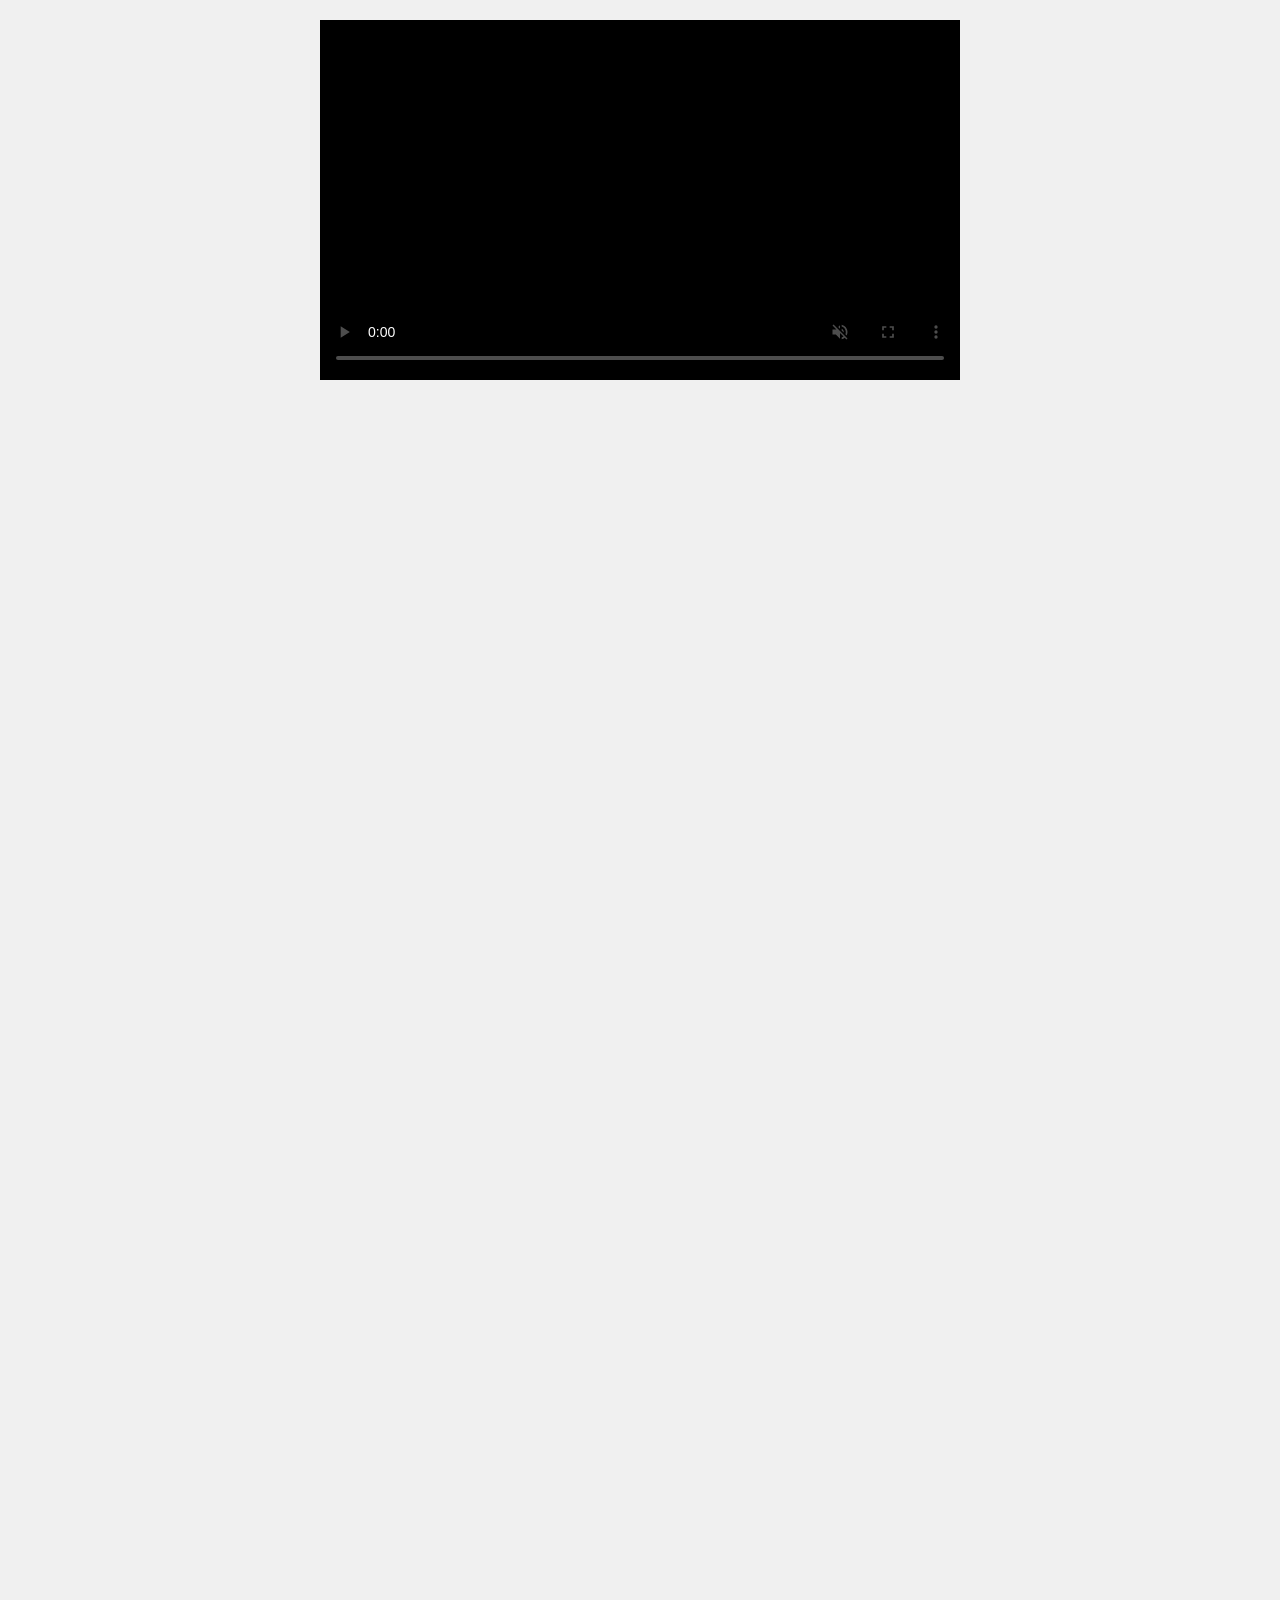
==== ima-player/vpaid/index.html @ 43af3902 "add" ====
<!DOCTYPE html>
<html lang="en">
<head>
  <meta charset="UTF-8">
  <meta name="viewport" content="width=device-width, initial-scale=1.0">
  <title>VAST Video Player with Floating PiP</title>
  <script src="https://imasdk.googleapis.com/js/sdkloader/ima3.js"></script>
  <style>
    body {
      margin: 0;
      display: flex;
      height: 200vh;
      flex-direction: column;
      align-items: center;
      background-color: #f0f0f0;
    }
    #ad-container {
      width: 100%;
      max-width: 640px;
      aspect-ratio: 16 / 9;
      background-color: black;
      position: relative;
      margin-top: 20px;
    }
    #ad-video {
      width: 100%;
      height: 100%;
      object-fit: contain;
    }
    .play-button {
      position: absolute;
      top: 50%;
      left: 50%;
      transform: translate(-50%, -50%);
      width: 80px;
      height: 80px;
      background: rgba(0, 0, 0, 0.7);
      border-radius: 50%;
      display: flex;
      align-items: center;
      justify-content: center;
      cursor: pointer;
      z-index: 10;
    }
    .play-button svg {
      fill: white;
      width: 40px;
      height: 40px;
    }
    #floating-video-container {
      display: none;
      position: fixed;
      bottom: 10px;
      right: 10px;
      width: 300px;
      height: 170px;
      z-index: 1000;
      box-shadow: 0 4px 8px rgba(0, 0, 0, 0.2);
      border-radius: 8px;
      background-color: black;
      overflow: hidden;
    }
    #floating-video-container video {
      width: 100%;
      height: 100%;
    }
    #close-floating {
      position: absolute;
      top: 5px;
      right: 5px;
      width: 24px;
      height: 24px;
      background: rgba(0, 0, 0, 0.5);
      border-radius: 50%;
      color: white;
      font-size: 16px;
      line-height: 24px;
      text-align: center;
      cursor: pointer;
    }
    #loading-overlay {
      position: absolute;
      top: 0;
      left: 0;
      width: 100%;
      height: 100%;
      display: flex;
      align-items: center;
      justify-content: center;
      background-color: rgba(0, 0, 0, 0.3);
      z-index: 5;
    }
    #loading-overlay img {
      width: 100px;
      height: 100px;
    }
    video::-webkit-media-controls {
    background-color: transparent !important;
    }

    video::-webkit-media-controls-enclosure {
    background-color: transparent !important;
    }

  </style>
</head>
<body>
  <div id="ad-container">
    <div id="loading-overlay">
      <img src="https://ima-player.vercel.app/ima-player/vpaid/Rolling@1x-1.3s-200px-200px.gif" alt="Loading..." />
    </div>
    <video id="ad-video" controls playsinline preload="auto" autoplay muted controlsList="nodownload"></video>
  </div>
  <div id="floating-video-container">
    <video id="floating-video" controls playsinline preload="auto" muted controlsList="nodownload"></video>
    <div id="close-floating">✕</div>
  </div>
  
  <script src="ads.js"></script>
</body>
</html>
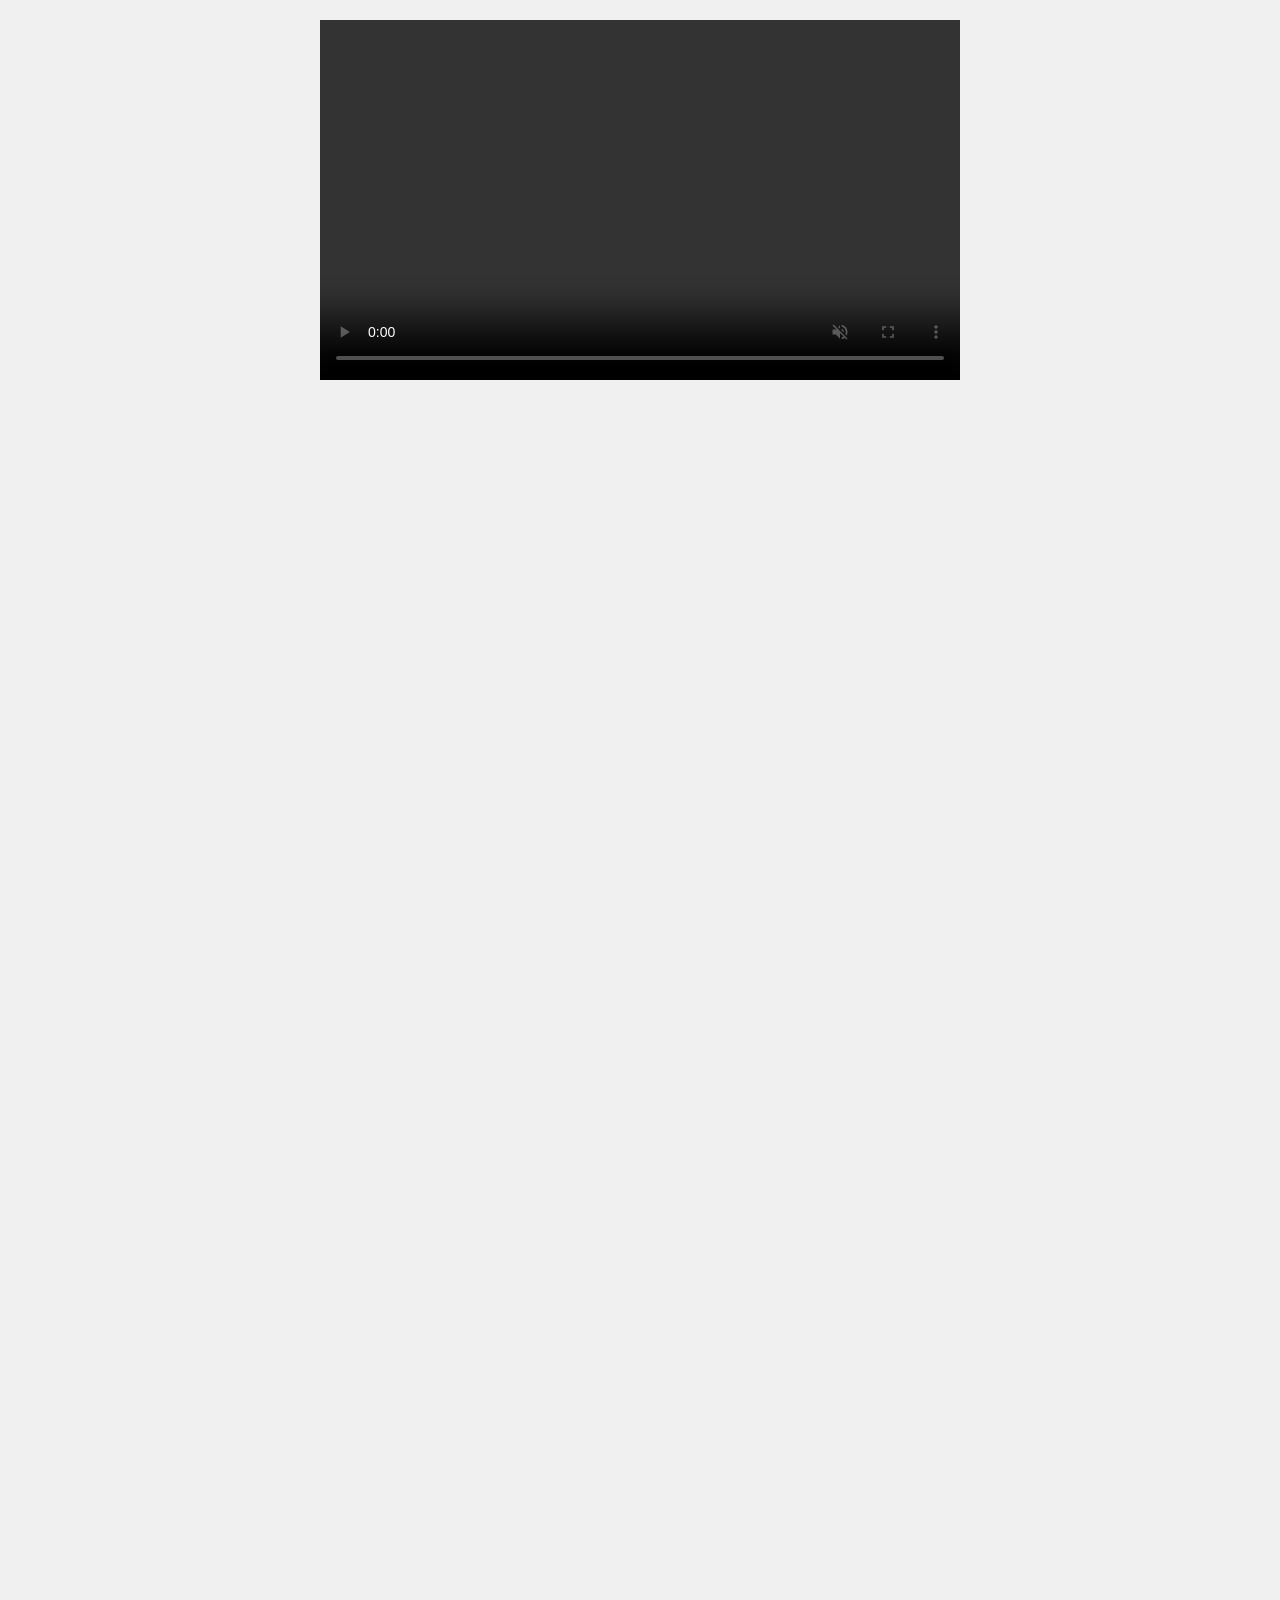
==== commit 5e0180ce: "add" ====
--- a/ima-player/vpaid/index.html
+++ b/ima-player/vpaid/index.html
@@ -94,20 +94,12 @@
       width: 100px;
       height: 100px;
     }
-    video::-webkit-media-controls {
-    background-color: transparent !important;
-    }
-
-    video::-webkit-media-controls-enclosure {
-    background-color: transparent !important;
-    }
-
   </style>
 </head>
 <body>
   <div id="ad-container">
     <div id="loading-overlay">
-      <img src="https://ima-player.vercel.app/ima-player/vpaid/Rolling@1x-1.3s-200px-200px.gif" alt="Loading..." />
+      <img src="https://player-ruddy-beta.vercel.app/ima-player/vpaid/Rolling@1x-1.3s-200px-200px.gif" alt="Loading..." />
     </div>
     <video id="ad-video" controls playsinline preload="auto" autoplay muted controlsList="nodownload"></video>
   </div>
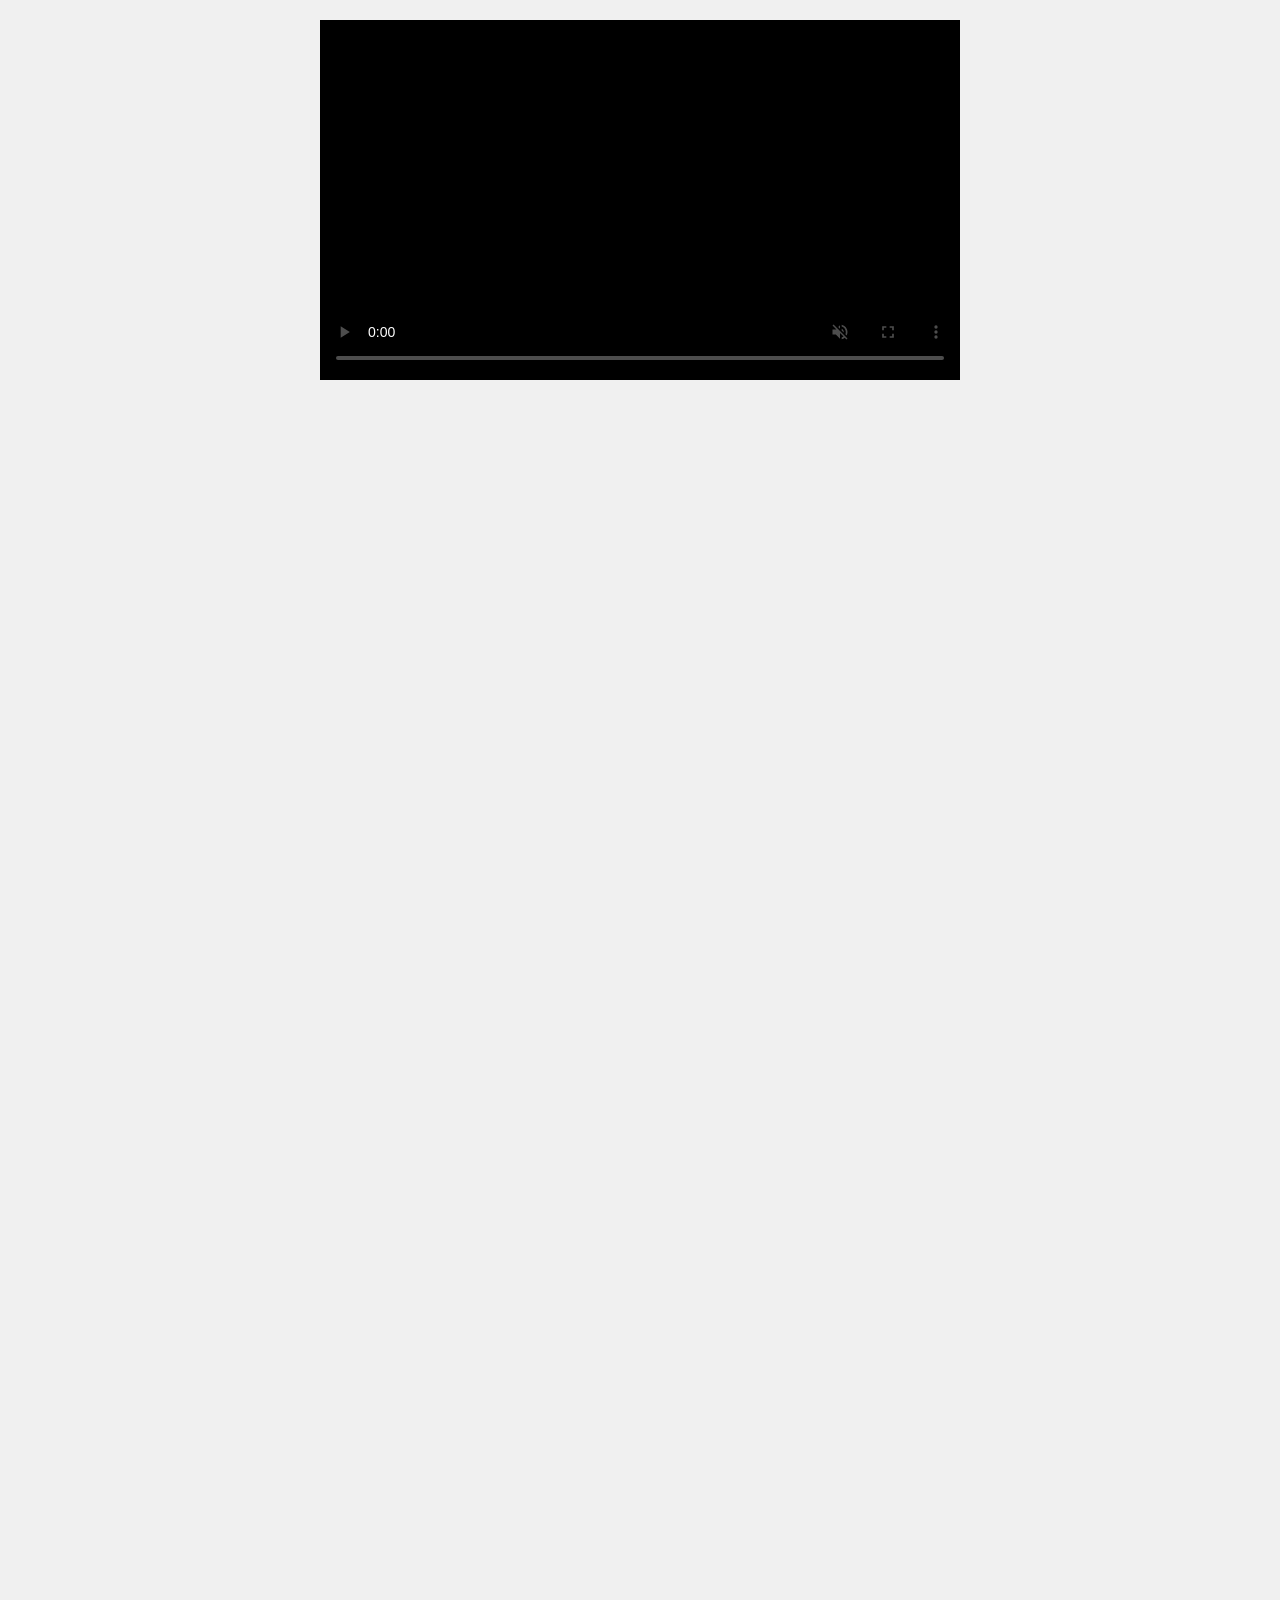
==== commit d76e0f7d: "add" ====
--- a/ima-player/vpaid/index.html
+++ b/ima-player/vpaid/index.html
@@ -94,12 +94,29 @@
       width: 100px;
       height: 100px;
     }
+    video {
+  background-color: transparent !important; /* Removes the gray background */
+}
+
+video::-webkit-media-controls {
+  background-color: transparent !important; /* Ensures controls don't apply a background */
+}
+
+video::-webkit-media-controls-enclosure {
+  background-color: transparent !important; /* Removes enclosure background */
+}
+
+video:focus {
+  outline: none; /* Removes any focus outline that might contribute to visual issues */
+}
+
+
   </style>
 </head>
 <body>
   <div id="ad-container">
     <div id="loading-overlay">
-      <img src="https://player-ruddy-beta.vercel.app/ima-player/vpaid/Rolling@1x-1.3s-200px-200px.gif" alt="Loading..." />
+      <img src="https://ima-player.vercel.app/ima-player/vpaid/Rolling@1x-1.3s-200px-200px.gif" alt="Loading..." />
     </div>
     <video id="ad-video" controls playsinline preload="auto" autoplay muted controlsList="nodownload"></video>
   </div>
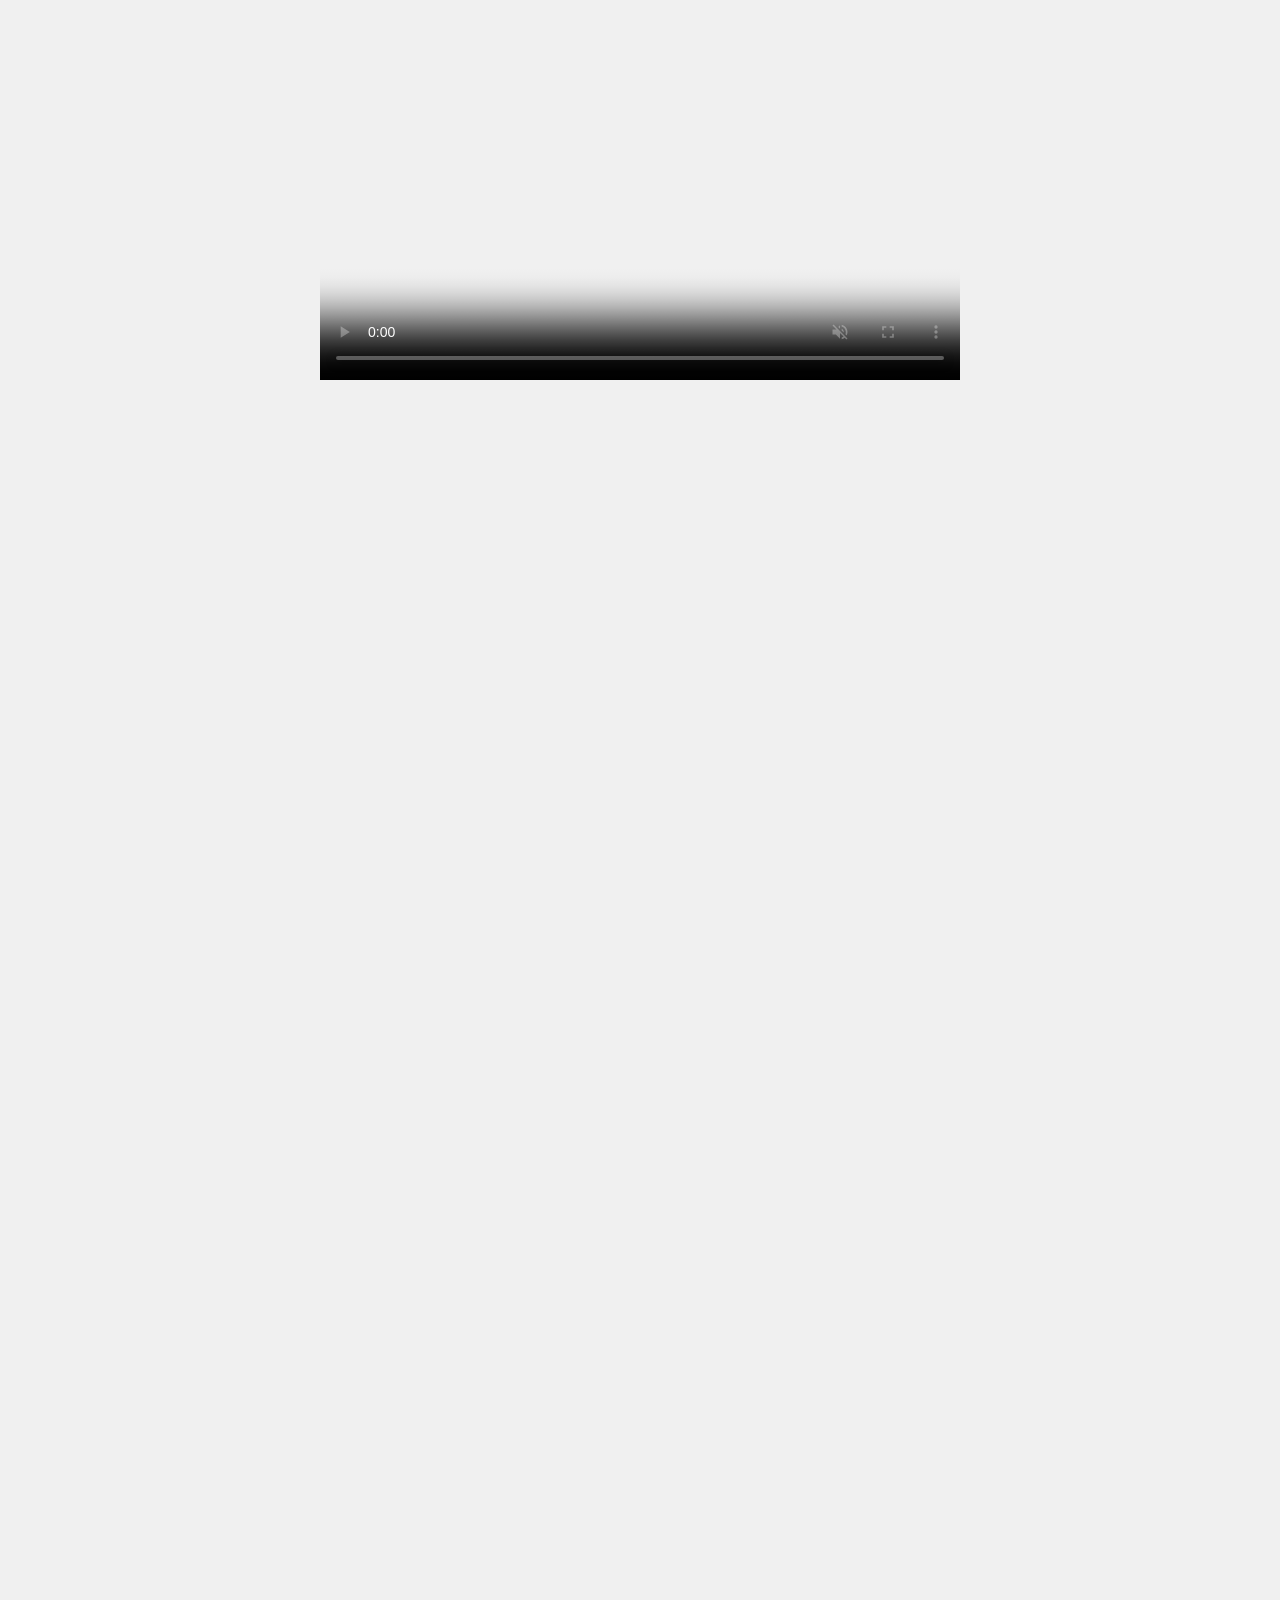
==== commit fd287863: "add" ====
--- a/ima-player/vpaid/index.html
+++ b/ima-player/vpaid/index.html
@@ -21,6 +21,7 @@
       background-color: black;
       position: relative;
       margin-top: 20px;
+      background: transparent !important;
     }
     #ad-video {
       width: 100%;
@@ -94,22 +95,29 @@
       width: 100px;
       height: 100px;
     }
-    video {
-  background-color: transparent !important; /* Removes the gray background */
+    /* Force video element background to transparent */
+video {
+  background-color: transparent !important;
+  background: transparent !important;
 }
 
+/* For Safari and iOS-specific controls */
 video::-webkit-media-controls {
-  background-color: transparent !important; /* Ensures controls don't apply a background */
+  background-color: transparent !important;
+  background: transparent !important;
 }
 
 video::-webkit-media-controls-enclosure {
-  background-color: transparent !important; /* Removes enclosure background */
+  background-color: transparent !important;
+  background: transparent !important;
 }
 
+/* Ensure parent container does not add any background */
+
+/* Prevent focus outline from creating a visual artifact */
 video:focus {
-  outline: none; /* Removes any focus outline that might contribute to visual issues */
+  outline: none !important;
 }
-
 
   </style>
 </head>
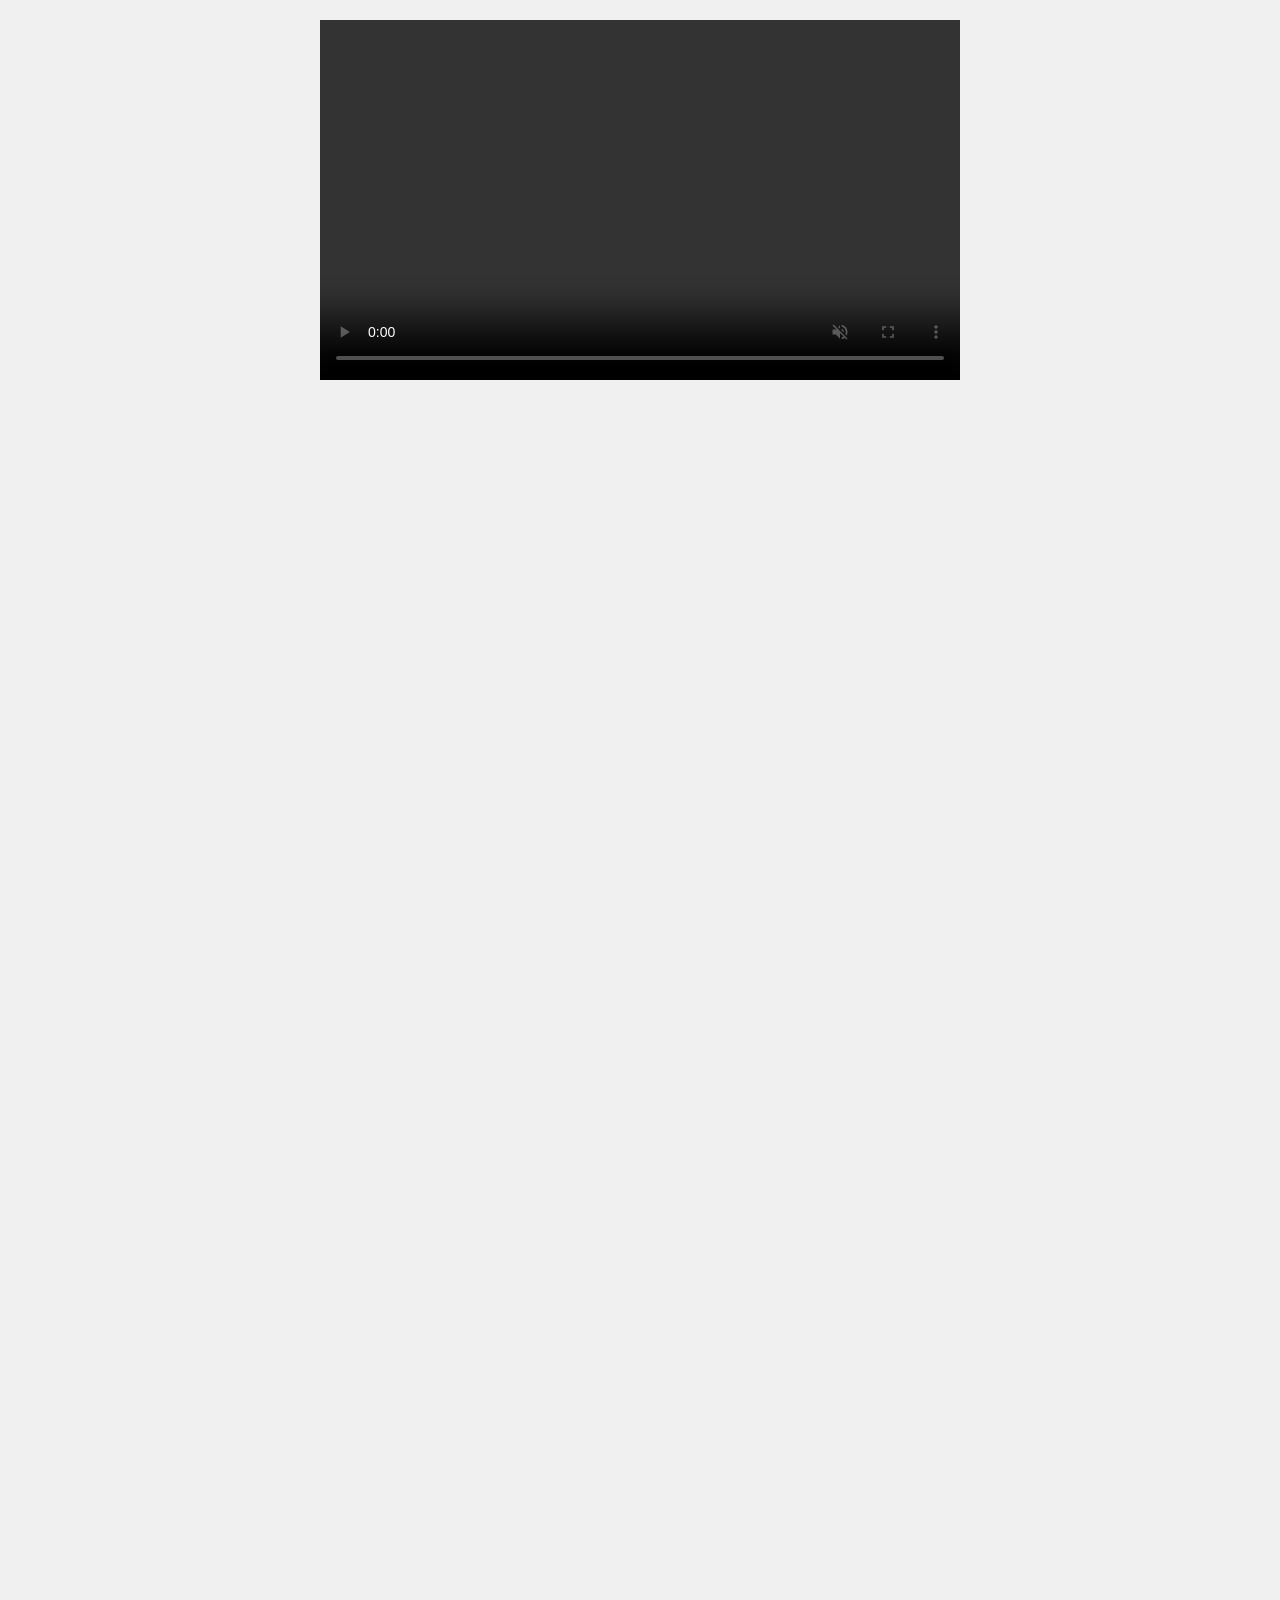
==== commit eb116877: "add" ====
--- a/ima-player/vpaid/index.html
+++ b/ima-player/vpaid/index.html
@@ -21,33 +21,13 @@
       background-color: black;
       position: relative;
       margin-top: 20px;
-      background: transparent !important;
     }
     #ad-video {
       width: 100%;
       height: 100%;
       object-fit: contain;
     }
-    .play-button {
-      position: absolute;
-      top: 50%;
-      left: 50%;
-      transform: translate(-50%, -50%);
-      width: 80px;
-      height: 80px;
-      background: rgba(0, 0, 0, 0.7);
-      border-radius: 50%;
-      display: flex;
-      align-items: center;
-      justify-content: center;
-      cursor: pointer;
-      z-index: 10;
-    }
-    .play-button svg {
-      fill: white;
-      width: 40px;
-      height: 40px;
-    }
+
     #floating-video-container {
       display: none;
       position: fixed;
@@ -95,30 +75,6 @@
       width: 100px;
       height: 100px;
     }
-    /* Force video element background to transparent */
-video {
-  background-color: transparent !important;
-  background: transparent !important;
-}
-
-/* For Safari and iOS-specific controls */
-video::-webkit-media-controls {
-  background-color: transparent !important;
-  background: transparent !important;
-}
-
-video::-webkit-media-controls-enclosure {
-  background-color: transparent !important;
-  background: transparent !important;
-}
-
-/* Ensure parent container does not add any background */
-
-/* Prevent focus outline from creating a visual artifact */
-video:focus {
-  outline: none !important;
-}
-
   </style>
 </head>
 <body>
